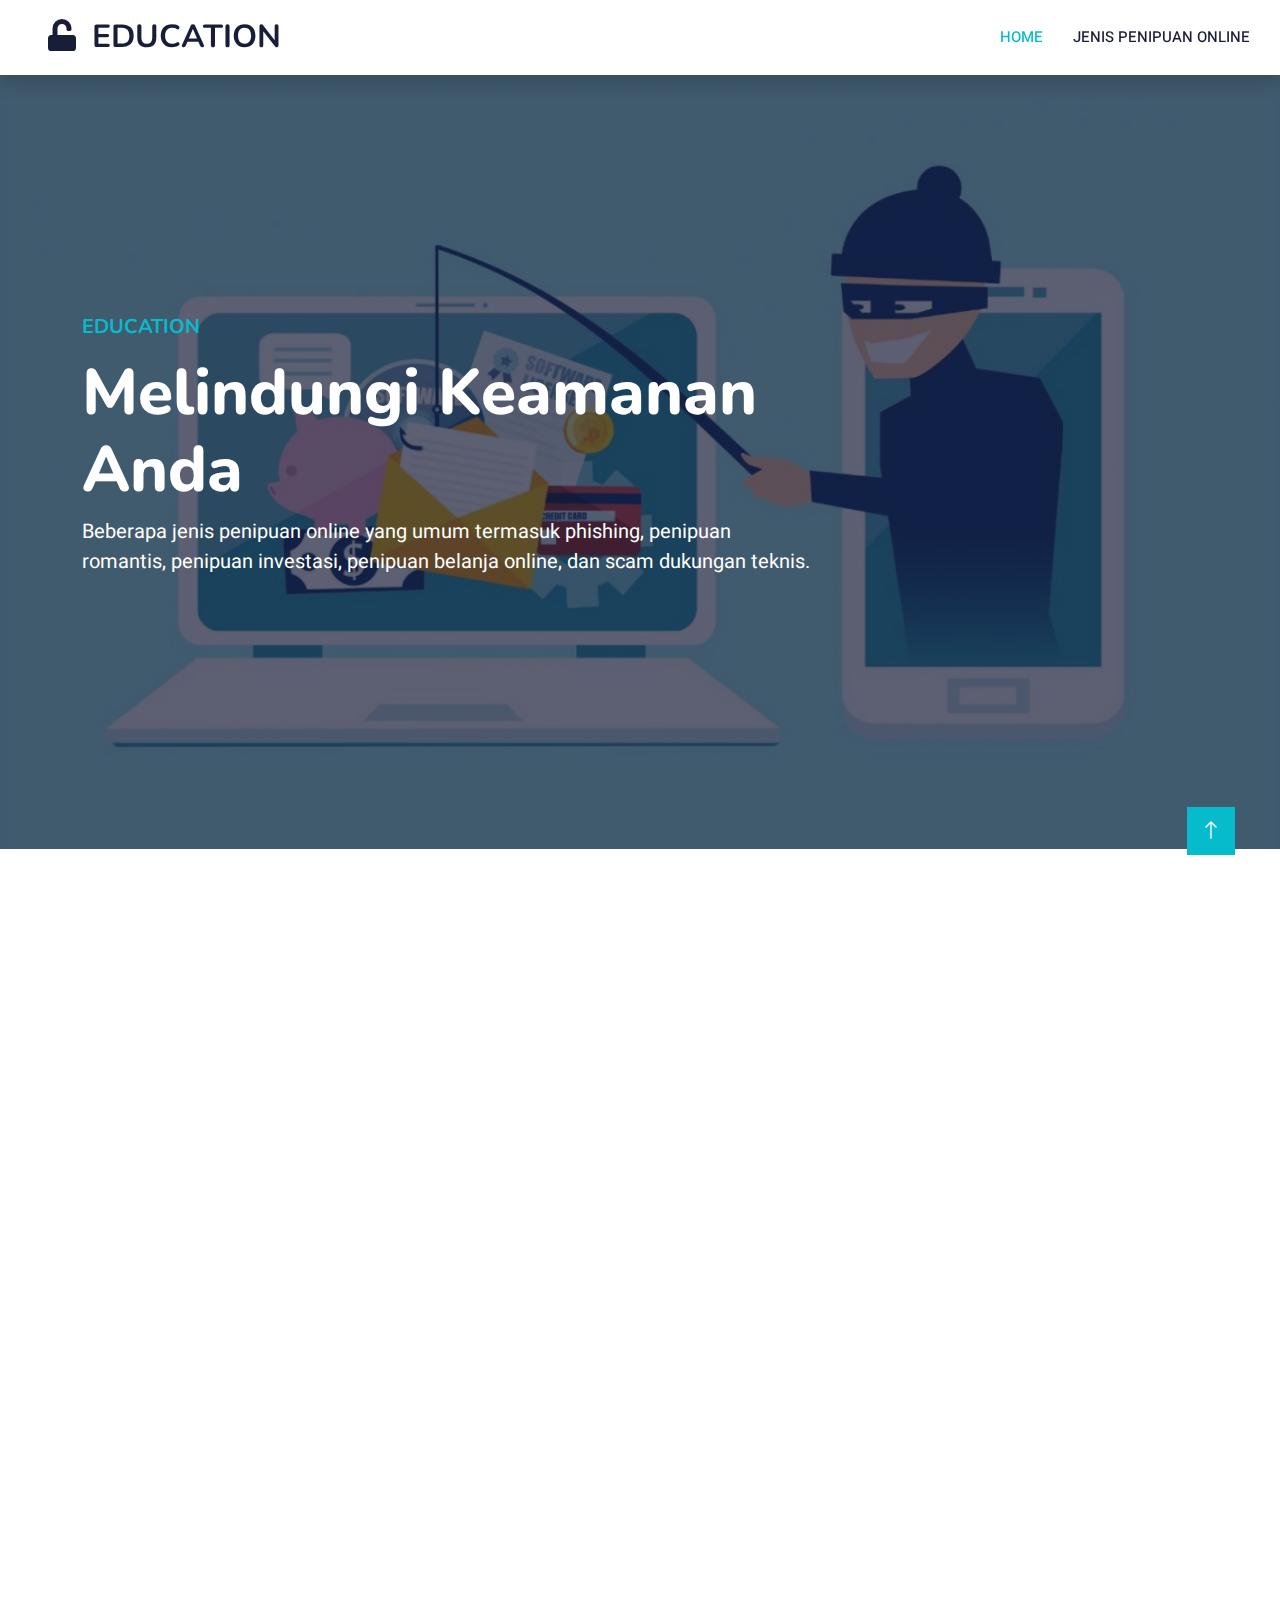
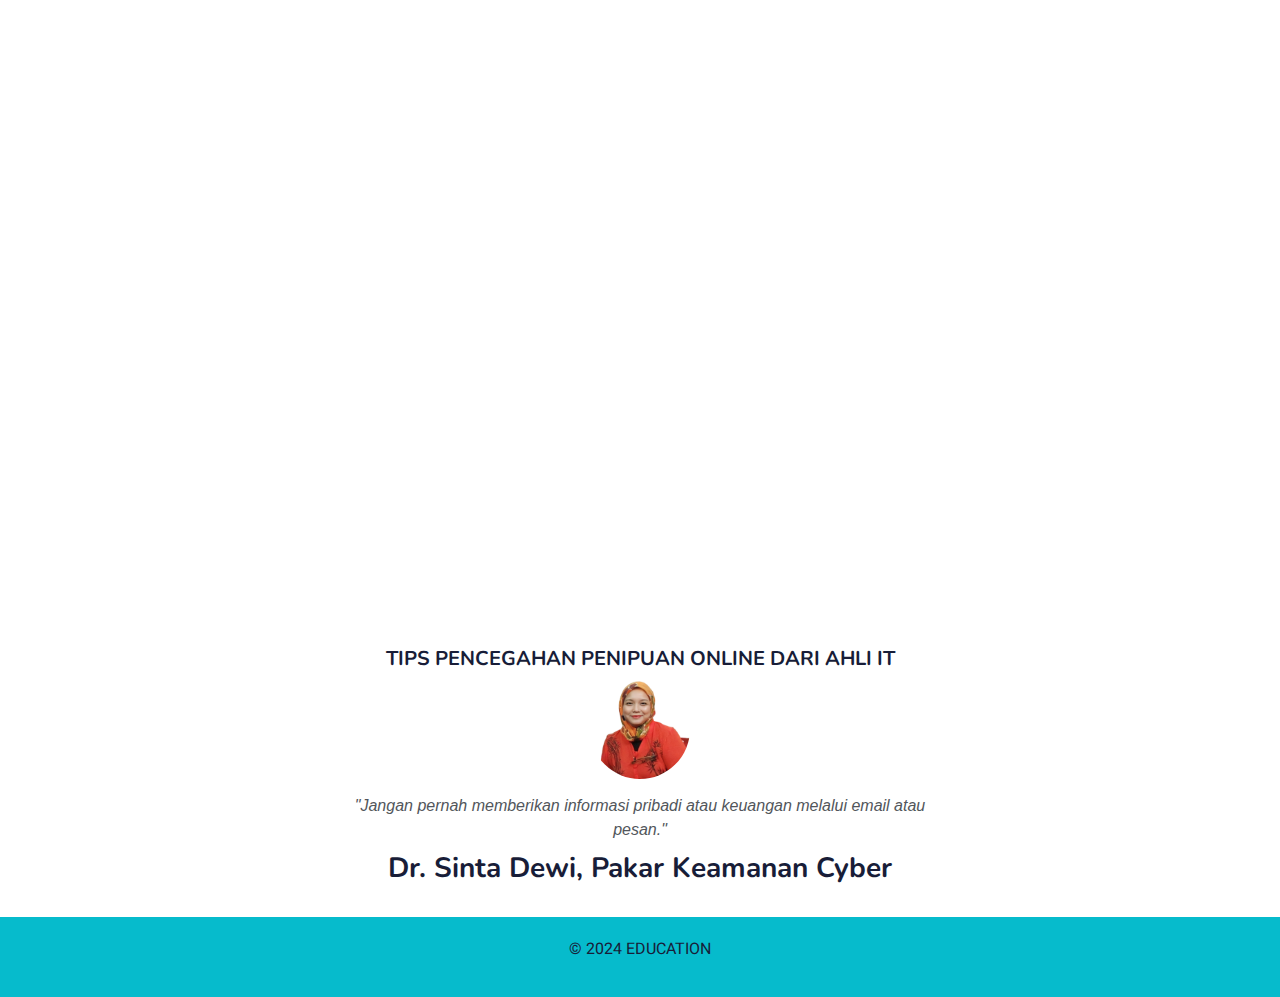
==== index.html @ 1c87310d "ad" ====
<!DOCTYPE html>
<html lang="en">

<head>
    <meta charset="utf-8">
    <title>EDUCATION</title>
    <meta content="width=device-width, initial-scale=1.0" name="viewport">
    <meta content="" name="keywords">
    <meta content="" name="description">

    <!-- Favicon -->
    <link href="asset/img/lc.svg" rel="icon">

    <!-- Google Web Fonts -->
    <link rel="preconnect" href="https://fonts.googleapis.com">
    <link rel="preconnect" href="https://fonts.gstatic.com" crossorigin>
    <link
        href="https://fonts.googleapis.com/css2?family=Heebo:wght@400;500;600&family=Nunito:wght@600;700;800&display=swap"
        rel="stylesheet">

    <!-- Icon Font Stylesheet -->
    <link href='https://unpkg.com/boxicons@2.1.4/css/boxicons.min.css' rel='stylesheet'>
    <link href="https://cdnjs.cloudflare.com/ajax/libs/font-awesome/5.10.0/css/all.min.css" rel="stylesheet">
    <link href="https://cdn.jsdelivr.net/npm/bootstrap-icons@1.4.1/font/bootstrap-icons.css" rel="stylesheet">

    <!-- Libraries Stylesheet -->
    <link href="asset/lib/animate/animate.min.css" rel="stylesheet">
    <link href="asset/lib/owlcarousel/assets/owl.carousel.min.css" rel="stylesheet">

    <!-- Customized Bootstrap Stylesheet -->
    <link href="asset/css/bootstrap.min.css" rel="stylesheet">

    <!-- Template Stylesheet -->
    <link href="asset/css/style.css" rel="stylesheet">
</head>

<body>
    <!-- Spinner Start -->
    <div id="spinner"
        class="show bg-white position-fixed translate-middle w-100 vh-100 top-50 start-50 d-flex align-items-center justify-content-center">
        <div class="spinner-border text-primary" style="width: 3rem; height: 3rem;" role="status">
            <span class="sr-only">Loading...</span>
        </div>
    </div>
    <!-- Spinner End -->


    <!-- Navbar Start -->
    <nav class="navbar navbar-expand-lg bg-white navbar-light shadow sticky-top p-0">
        <a href="index.html" class="navbar-brand d-flex align-items-center px-4 px-lg-5">
            <h2 class="m-0 text-black"><i class="fa fa-unlock me-3"></i>EDUCATION</h2>
        </a>
        <!-- <button type="button" class="navbar-toggler me-4" data-bs-toggle="collapse" data-bs-target="#navbarCollapse">
            <span class="navbar-toggler-icon"></span>
        </button> -->
        <div class="collapse navbar-collapse" id="navbarCollapse">
            <div class="navbar-nav ms-auto p-4 p-lg-0">
                <a href="index.html" class="nav-item nav-link active">Home</a>
                <a href="content/jenis.html" class="nav-item nav-link">Jenis Penipuan Online</a>
            </div>
        </div>
    </nav>
    <!-- Navbar End -->


    <!-- Carousel Start -->
    <div class="container-fluid p-0 mb-5">
        <div class="owl-carousel header-carousel position-relative">
            <div class="owl-carousel-item position-relative">
                <img class="img-fluid" src="asset/img/c1.jpg" alt="">
                <div class="position-absolute top-0 start-0 w-100 h-100 d-flex align-items-center"
                    style="background: rgba(24, 29, 56, .7);">
                    <div class="container">
                        <div class="row justify-content-start">
                            <div class="col-sm-10 col-lg-8">
                                <h5 class="text-primary text-uppercase mb-3">EDUCATION
                                </h5>
                                <h1 class="display-3 text-white">Melindungi Keamanan Anda
                                </h1>
                                <p class="fs-5 text-white mb-4 pb-2">Beberapa jenis penipuan online yang umum termasuk
                                    phishing, penipuan romantis, penipuan investasi, penipuan belanja online, dan scam
                                    dukungan teknis.
                                </p>
                            </div>
                        </div>
                    </div>
                </div>
            </div>
        </div>
    </div>
    <!-- Carousel End -->

    <!-- home Start -->

    <!-- About Start -->
    <div class="container-xxl py-5 ">
        <div class="container">
            <div class="row g-5">
                <div class="col-lg-12 wow fadeInUp" data-wow-delay="0.3s">
                    <h6 class="section-title bg-white text-start text-primary pe-3">Tentang Kami</h6>
                    <h1 class="mb-4">Welcome to EDUCATION</h1>
                    <p class="mb-4">Kami adalah sekelompok mahasiswa dari Universitas Indraprasta PGRI yang sedang
                        melakukan EDUCATION tentang bahaya penipuan online di era digital. Di era digital, kita harus
                        selalu waspada terhadap penipuan online. Jangan pernah memberikan
                        informasi pribadi seperti password atau nomor kartu kredit tanpa memastikan keaslian situs atau
                        pengirimnya. Jika ada tawaran yang terlihat terlalu bagus untuk menjadi kenyataan, kemungkinan
                        besar itu adalah jebakan. Selalu periksa
                        ulang email, pesan, atau panggilan yang meminta data sensitif. Gunakan autentikasi dua faktor
                        untuk melindungi akun, dan pastikan untuk hanya berbelanja di situs yang sudah terpercaya.
                        Waspada dan cerdas dalam berselancar online
                        adalah kunci untuk menjaga diri dari bahaya penipuan.
                    </p>
                </div>
            </div>
        </div>
    </div>
    <!-- About End -->

    <!-- Team Start -->
    <div class="container-xxl py-5">
        <div class="container">
            <div class="text-center wow fadeInUp" data-wow-delay="0.1s">
                <h6 class="section-title bg-white text-center text-primary px-3">Safe-Net</h6>
                <h1 class="mb-5">Safe Internet Network</h1>
            </div>
            <div class="row g-4">
                <div class="col-lg-3 col-md-6 wow fadeInUp" data-wow-delay="0.1s">
                    <div class="team-item bg-light">
                        <div class="overflow-hidden">
                            <img class="img-fluid" src="asset/img/team-1.jpg" alt="">
                        </div>
                        <div class="position-relative d-flex justify-content-center" style="margin-top: -23px;">
                            <div class="bg-light d-flex justify-content-center pt-2 px-1">
                                <a class="btn btn-sm-square btn-primary mx-1" href=""><i
                                        class="fab fa-facebook-f"></i></a>
                                <a class="btn btn-sm-square btn-primary mx-1" href=""><i class="fab fa-twitter"></i></a>
                                <a class="btn btn-sm-square btn-primary mx-1"
                                    href="https://www.instagram.com/warrensczn/"><i class="fab fa-instagram"></i></a>
                            </div>
                        </div>
                        <div class="text-center p-4">
                            <h5 class="mb-0">Warren Rizky Sczandinavian</h5>
                            <small>Leader</small>
                        </div>
                    </div>
                </div>
                <div class="col-lg-3 col-md-6 wow fadeInUp" data-wow-delay="0.3s">
                    <div class="team-item bg-light">
                        <div class="overflow-hidden">
                            <img class="img-fluid" src="asset/img/team-2.jpg" alt="">
                        </div>
                        <div class="position-relative d-flex justify-content-center" style="margin-top: -23px;">
                            <div class="bg-light d-flex justify-content-center pt-2 px-1">
                                <a class="btn btn-sm-square btn-primary mx-1" href=""><i
                                        class="fab fa-facebook-f"></i></a>
                                <a class="btn btn-sm-square btn-primary mx-1" href=""><i class="fab fa-twitter"></i></a>
                                <a class="btn btn-sm-square btn-primary mx-1" href=""><i
                                        class="fab fa-instagram"></i></a>
                            </div>
                        </div>
                        <div class="text-center p-4">
                            <h5 class="mb-0">Andriyan Eka Syahputra </h5>
                            <small>Web Development</small>
                        </div>
                    </div>
                </div>
                <div class="col-lg-3 col-md-6 wow fadeInUp" data-wow-delay="0.5s">
                    <div class="team-item bg-light">
                        <div class="overflow-hidden">
                            <img class="img-fluid" src="asset/img/team-3.jpg" alt="">
                        </div>
                        <div class="position-relative d-flex justify-content-center" style="margin-top: -23px;">
                            <div class="bg-light d-flex justify-content-center pt-2 px-1">
                                <a class="btn btn-sm-square btn-primary mx-1" href=""><i
                                        class="fab fa-facebook-f"></i></a>
                                <a class="btn btn-sm-square btn-primary mx-1" href=""><i class="fab fa-twitter"></i></a>
                                <a class="btn btn-sm-square btn-primary mx-1" href=""><i
                                        class="fab fa-instagram"></i></a>
                            </div>
                        </div>
                        <div class="text-center p-4">
                            <h5 class="mb-0">Muhamad Ibnu Naziep</h5>
                            <small>Designer</small>
                        </div>
                    </div>
                </div>
                <div class="col-lg-3 col-md-6 wow fadeInUp" data-wow-delay="0.7s">
                    <div class="team-item bg-light">
                        <div class="overflow-hidden">
                            <img class="img-fluid" src="asset/img/team-4.jpg" alt="">
                        </div>
                        <div class="position-relative d-flex justify-content-center" style="margin-top: -23px;">
                            <div class="bg-light d-flex justify-content-center pt-2 px-1">
                                <a class="btn btn-sm-square btn-primary mx-1" href=""><i
                                        class="fab fa-facebook-f"></i></a>
                                <a class="btn btn-sm-square btn-primary mx-1" href=""><i class="fab fa-twitter"></i></a>
                                <a class="btn btn-sm-square btn-primary mx-1" href=""><i
                                        class="fab fa-instagram"></i></a>
                            </div>
                        </div>
                        <div class="text-center p-4">
                            <h5 class="mb-0">Anisah Nur Fauziah</h5>
                            <small>Author</small>
                        </div>
                    </div>
                </div>
                <div class="col-lg-3 col-md-6 wow fadeInUp" data-wow-delay="0.7s">
                    <div class="team-item bg-light">
                        <div class="overflow-hidden">
                            <img class="img-fluid" src="asset/img/satya.png" alt="">
                        </div>
                        <div class="position-relative d-flex justify-content-center" style="margin-top: -23px;">
                            <div class="bg-light d-flex justify-content-center pt-2 px-1">
                                <a class="btn btn-sm-square btn-primary mx-1" href=""><i
                                        class="fab fa-facebook-f"></i></a>
                                <a class="btn btn-sm-square btn-primary mx-1" href=""><i class="fab fa-twitter"></i></a>
                                <a class="btn btn-sm-square btn-primary mx-1" href=""><i
                                        class="fab fa-instagram"></i></a>
                            </div>
                        </div>
                        <div class="text-center p-4">
                            <h5 class="mb-0">Satya Guna Wardhana</h5>
                            <small>Advisor</small>
                        </div>
                    </div>
                </div>
                <div class="col-lg-3 col-md-6 wow fadeInUp" data-wow-delay="0.7s">
                    <div class="team-item bg-light">
                        <div class="overflow-hidden">
                            <img class="img-fluid" src="asset/img/team-4.jpg" alt="">
                        </div>
                        <div class="position-relative d-flex justify-content-center" style="margin-top: -23px;">
                            <div class="bg-light d-flex justify-content-center pt-2 px-1">
                                <a class="btn btn-sm-square btn-primary mx-1" href=""><i
                                        class="fab fa-facebook-f"></i></a>
                                <a class="btn btn-sm-square btn-primary mx-1" href=""><i class="fab fa-twitter"></i></a>
                                <a class="btn btn-sm-square btn-primary mx-1"
                                    href="https://www.instagram.com/stygnwrdhn?igsh=cGh4aW1wYjNhNzc0"><i
                                        class="fab fa-instagram"></i></a>
                            </div>
                        </div>
                        <div class="text-center p-4">
                            <h5 class="mb-0">Nabilah Shabrima</h5>
                            <small>Group Manager</small>
                        </div>
                    </div>
                </div>
                <div class="col-lg-3 col-md-6 wow fadeInUp" data-wow-delay="0.7s">
                    <div class="team-item bg-light">
                        <div class="overflow-hidden">
                            <img class="img-fluid" src="asset/img/team-4.jpg" alt="">
                        </div>
                        <div class="position-relative d-flex justify-content-center" style="margin-top: -23px;">
                            <div class="bg-light d-flex justify-content-center pt-2 px-1">
                                <a class="btn btn-sm-square btn-primary mx-1" href=""><i
                                        class="fab fa-facebook-f"></i></a>
                                <a class="btn btn-sm-square btn-primary mx-1" href=""><i class="fab fa-twitter"></i></a>
                                <a class="btn btn-sm-square btn-primary mx-1" href=""><i
                                        class="fab fa-instagram"></i></a>
                            </div>
                        </div>
                        <div class="text-center p-4">
                            <h5 class="mb-0">Jihan Al Fairuzi</h5>
                            <small>Editing</small>
                        </div>
                    </div>
                </div>
            </div>
        </div>
    </div>
    <!-- Team End -->

    <!-- Start Testimonial Slider -->
    <div class="testimonial-wrapper">
        <div class="testimonial-container">
            <h5 class="section-title bg-white text-center text-dark px-3">Tips Pencegahan Penipuan Online dari Ahli IT
            </h5><br>
            <div class="testimonial">
                <img src="asset/img/sinta.png" alt="Foto Dr. Sinta Dewi">
                <p>"Jangan pernah memberikan informasi pribadi atau keuangan melalui email atau pesan."</p>
                <h3>Dr. Sinta Dewi, Pakar Keamanan Cyber</h3>
            </div>
            <div class="testimonial">
                <img src="asset/img/lia.jpg" alt="Foto Lia Kurniawati">
                <p>"Edukasi diri Anda tentang teknik phishing dan social engineering terbaru."</p>
                <h3> Lia Kurniawati, Spesialis Keamanan Jaringan</h3>
            </div>
            <div class="testimonial">
                <img src="asset/img/rini.jpg" alt="Foto Rini Setiawati, Ahli Forensik Digital">
                <p>"Verifikasi identitas penjual atau pembeli sebelum melakukan transaksi online."</p>
                <h3>Rini Setiawati, Ahli Forensik Digital</h3>
            </div>
        </div>
    </div><br>
    <!-- End Testimonial Slider -->

    <!-- home End -->

    <!-- Footer Start -->
    <footer class="bg-primary">
        <div class="container">
            <div class="row">
                <div class="text-center text-dark">
                    <p>&copy; 2024 EDUCATION</p>
                </div>
            </div>
        </div>
    </footer>
    <!-- Footer End -->


    <!-- Back to Top -->
    <a href="#" class="btn btn-lg btn-primary btn-lg-square back-to-top"><i class="bi bi-arrow-up"></i></a>


    <!-- JavaScript Libraries -->
    <script src="https://code.jquery.com/jquery-3.4.1.min.js"></script>
    <script src="https://cdn.jsdelivr.net/npm/bootstrap@5.0.0/dist/js/bootstrap.bundle.min.js"></script>
    <script src="asset/lib/wow/wow.min.js"></script>
    <script src="asset/lib/easing/easing.min.js"></script>
    <script src="asset/lib/waypoints/waypoints.min.js"></script>
    <script src="asset/lib/owlcarousel/owl.carousel.min.js"></script>

    <!-- Template Javascript -->
    <script src="asset/js/main.js"></script>
</body>

</html>

</html>
---- asset/css/style.css ----
/********** Template CSS **********/
:root {
    --primary: #06BBCC;
    --light: #F0FBFC;
    --dark: #181d38;
}

.fw-medium {
    font-weight: 600 !important;
}

.fw-semi-bold {
    font-weight: 700 !important;
}

.back-to-top {
    position: fixed;
    display: none;
    right: 45px;
    bottom: 45px;
    z-index: 99;
}


/*** Spinner ***/
#spinner {
    opacity: 0;
    visibility: hidden;
    transition: opacity .5s ease-out, visibility 0s linear .5s;
    z-index: 99999;
}

#spinner.show {
    transition: opacity .5s ease-out, visibility 0s linear 0s;
    visibility: visible;
    opacity: 1;
}


/*** Button ***/
.btn {
    font-family: 'Nunito', sans-serif;
    font-weight: 600;
    transition: .5s;
}

.btn.btn-primary,
.btn.btn-secondary {
    color: #FFFFFF;
}

.btn-square {
    width: 38px;
    height: 38px;
}

.btn-sm-square {
    width: 32px;
    height: 32px;
}

.btn-lg-square {
    width: 48px;
    height: 48px;
}

.btn-square,
.btn-sm-square,
.btn-lg-square {
    padding: 0;
    display: flex;
    align-items: center;
    justify-content: center;
    font-weight: normal;
    border-radius: 0px;
}


/*** Navbar ***/
.navbar .dropdown-toggle::after {
    border: none;
    content: "\f107";
    font-family: "Font Awesome 5 Free";
    font-weight: 900;
    vertical-align: middle;
    margin-left: 8px;
}

.navbar-light .navbar-nav .nav-link {
    margin-right: 30px;
    padding: 25px 0;
    color: #FFFFFF;
    font-size: 15px;
    text-transform: uppercase;
    outline: none;
}

.navbar-light .navbar-nav .nav-link:hover,
.navbar-light .navbar-nav .nav-link.active {
    color: var(--primary);
}

@media (max-width: 991.98px) {
    .navbar-light .navbar-nav .nav-link  {
        margin-right: 0;
        padding: 10px 0;
    }

    .navbar-light .navbar-nav {
        border-top: 1px solid #EEEEEE;
    }
}

.navbar-light .navbar-brand,
.navbar-light a.btn {
    height: 75px;
}

.navbar-light .navbar-nav .nav-link {
    color: var(--dark);
    font-weight: 500;
}

.navbar-light.sticky-top {
    top: -100px;
    transition: .5s;
}

@media (min-width: 992px) {
    .navbar .nav-item .dropdown-menu {
        display: block;
        margin-top: 0;
        opacity: 0;
        visibility: hidden;
        transition: .5s;
    }

    .navbar .dropdown-menu.fade-down {
        top: 100%;
        transform: rotateX(-75deg);
        transform-origin: 0% 0%;
    }

    .navbar .nav-item:hover .dropdown-menu {
        top: 100%;
        transform: rotateX(0deg);
        visibility: visible;
        transition: .5s;
        opacity: 1;
    }
}


/*** Header carousel ***/
@media (max-width: 768px) {
    .header-carousel .owl-carousel-item {
        position: relative;
        min-height: 500px;
    }
    
    .header-carousel .owl-carousel-item img {
        position: absolute;
        width: 100%;
        height: 100%;
        object-fit: cover;
    }
}

.header-carousel .owl-nav {
    position: absolute;
    top: 50%;
    right: 8%;
    transform: translateY(-50%);
    display: flex;
    flex-direction: column;
}

.header-carousel .owl-nav .owl-prev,
.header-carousel .owl-nav .owl-next {
    margin: 7px 0;
    width: 45px;
    height: 45px;
    display: flex;
    align-items: center;
    justify-content: center;
    color: #FFFFFF;
    background: transparent;
    border: 1px solid #FFFFFF;
    font-size: 22px;
    transition: .5s;
}

.header-carousel .owl-nav .owl-prev:hover,
.header-carousel .owl-nav .owl-next:hover {
    background: var(--primary);
    border-color: var(--primary);
}

.page-header {
    background: linear-gradient(rgba(24, 29, 56, .7), rgba(24, 29, 56, .7)), url(../img/carousel-1.jpg);
    background-position: center center;
    background-repeat: no-repeat;
    background-size: cover;
}

.page-header-inner {
    background: rgba(15, 23, 43, .7);
}

.breadcrumb-item + .breadcrumb-item::before {
    color: var(--light);
}


/*** Section Title ***/
.section-title {
    position: relative;
    display: inline-block;
    text-transform: uppercase;
}

.section-title::before {
    position: absolute;
    content: "";
    width: calc(100% + 80px);
    height: 2px;
    top: 4px;
    left: -40px;
    background: var(--primary);
    z-index: -1;
}

.section-title::after {
    position: absolute;
    content: "";
    width: calc(100% + 120px);
    height: 2px;
    bottom: 5px;
    left: -60px;
    background: var(--primary);
    z-index: -1;
}

.section-title.text-start::before {
    width: calc(100% + 40px);
    left: 0;
}

.section-title.text-start::after {
    width: calc(100% + 60px);
    left: 0;
}


/*** Service ***/
.service-item {
    background: var(--light);
    transition: .5s;
}

.service-item:hover {
    margin-top: -10px;
    background: var(--primary);
}

.service-item * {
    transition: .5s;
}

.service-item:hover * {
    color: var(--light) !important;
}


/*** Categories & Courses ***/
.category img,
.course-item img {
    transition: .5s;
}

.category a:hover img,
.course-item:hover img {
    transform: scale(1.1);
}


/*** Team ***/
.team-item img {
    transition: .5s;
}

.team-item:hover img {
  transform: scale(1.1);
}


/*** Testimonial ***/
.testimonial-wrapper {
  display: flex;
  justify-content: center;
  align-items: center;
  min-height: 100%;
  background-color: white;
}
.testimonial-container {
  width: 80%;
  max-width: 600px;
  text-align: center;
  position: relative;
  overflow: hidden;
  font-family: Arial, sans-serif;
}
.testimonial {
  display: none;
  animation: fadeEffect 1s;
}
.testimonial img {
  width: 100px;
  height: 100px;
  border-radius: 50%;
  object-fit: cover;
  margin-bottom: 15px;
}
.testimonial p {
  font-style: italic;
  margin-bottom: 10px;
}
.testimonial h3 {
  font-weight: bold;
}
@keyframes fadeEffect {
  from {opacity: 0.4}
  to {opacity: 1}
}
@media screen and (max-width: 600px) {
  .testimonial-container {
      width: 90%;
  }
  .testimonial img {
      width: 80px;
      height: 80px;
  }
}  /* Testimonial End  */

footer {
    background-color: #f9f9f9;
    padding: 20px 0;
    text-align: center;
  }
  
  footer .container {
    max-width: 1200px;
    margin: 0 auto;
  }
  
  footer ul {
    list-style: none;
    margin: 0;
    padding: 0;
    display: flex;
    justify-content: center;
  }
  
  footer li {
    margin-right: 20px;
  }
  
  footer a {
    color: black;
    text-decoration: none;
  }
  
  footer a:hover {
    color: black;
  }
/* Footer End */
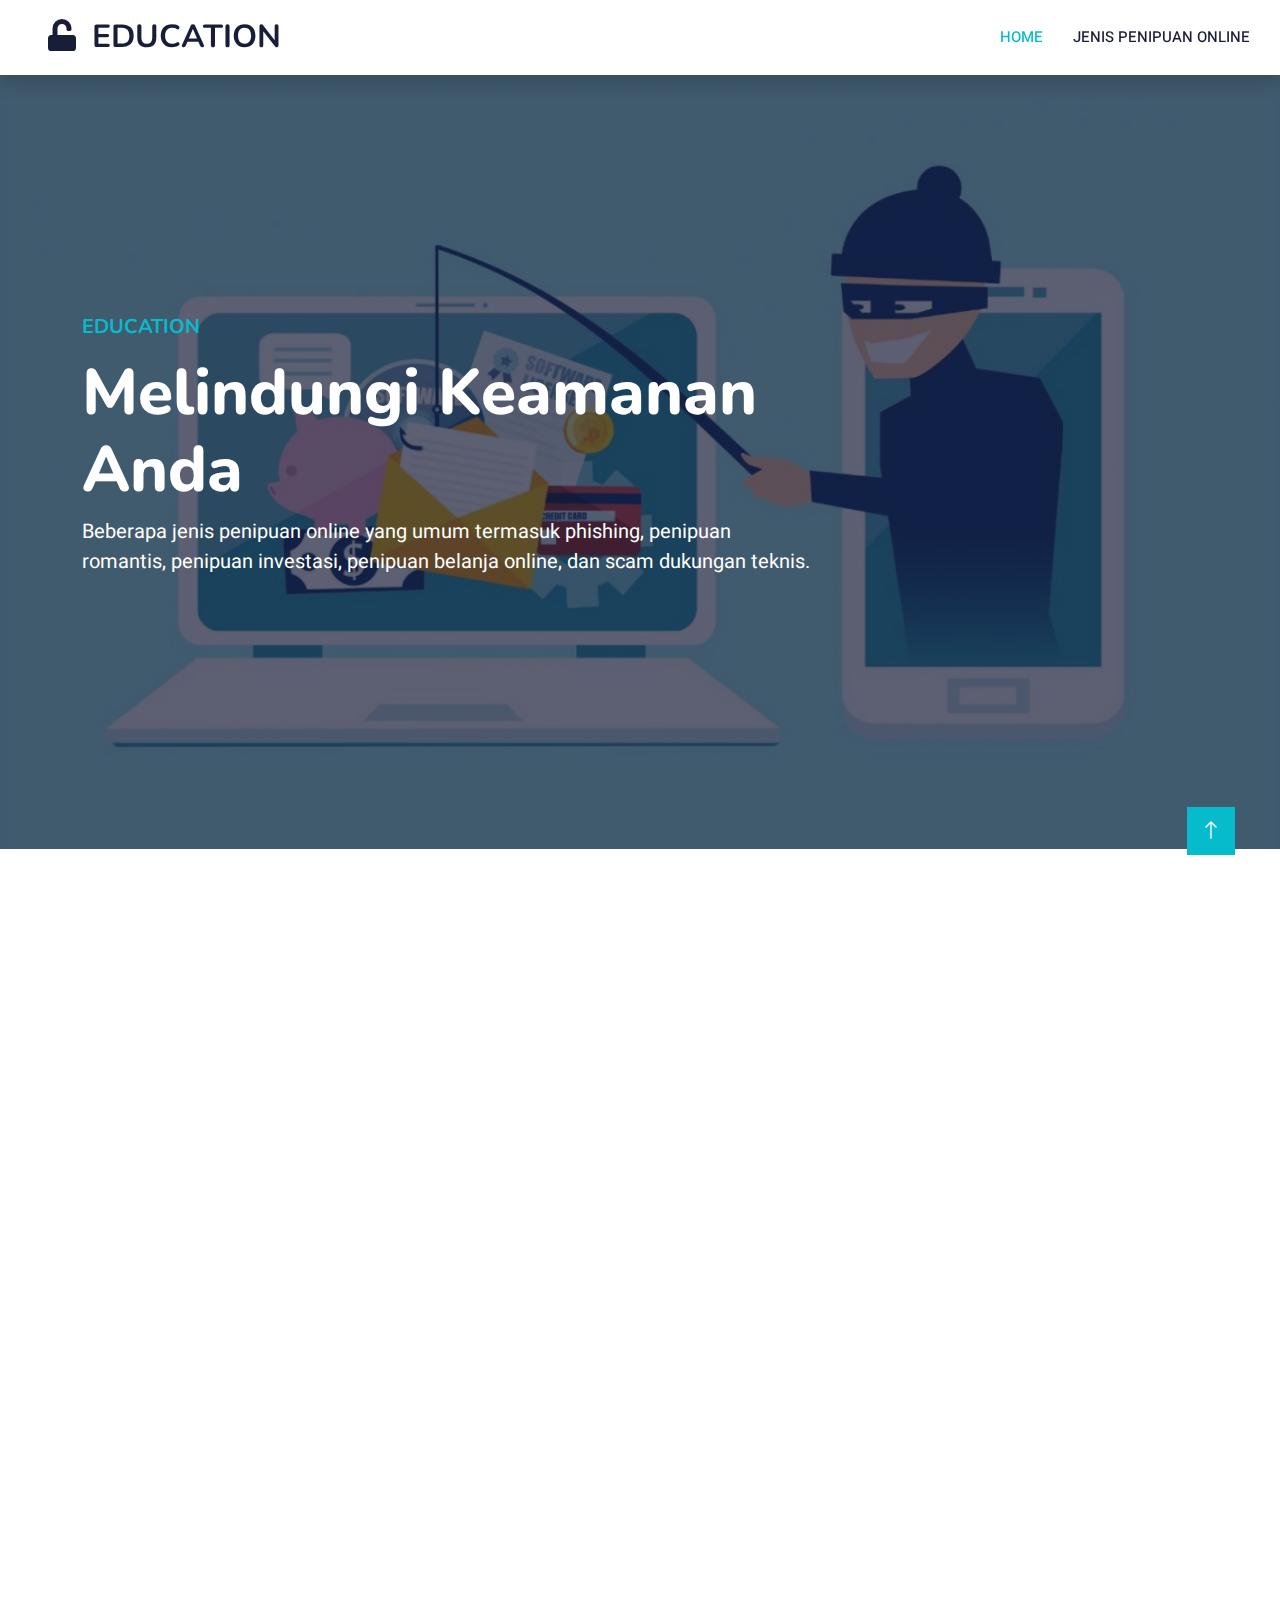
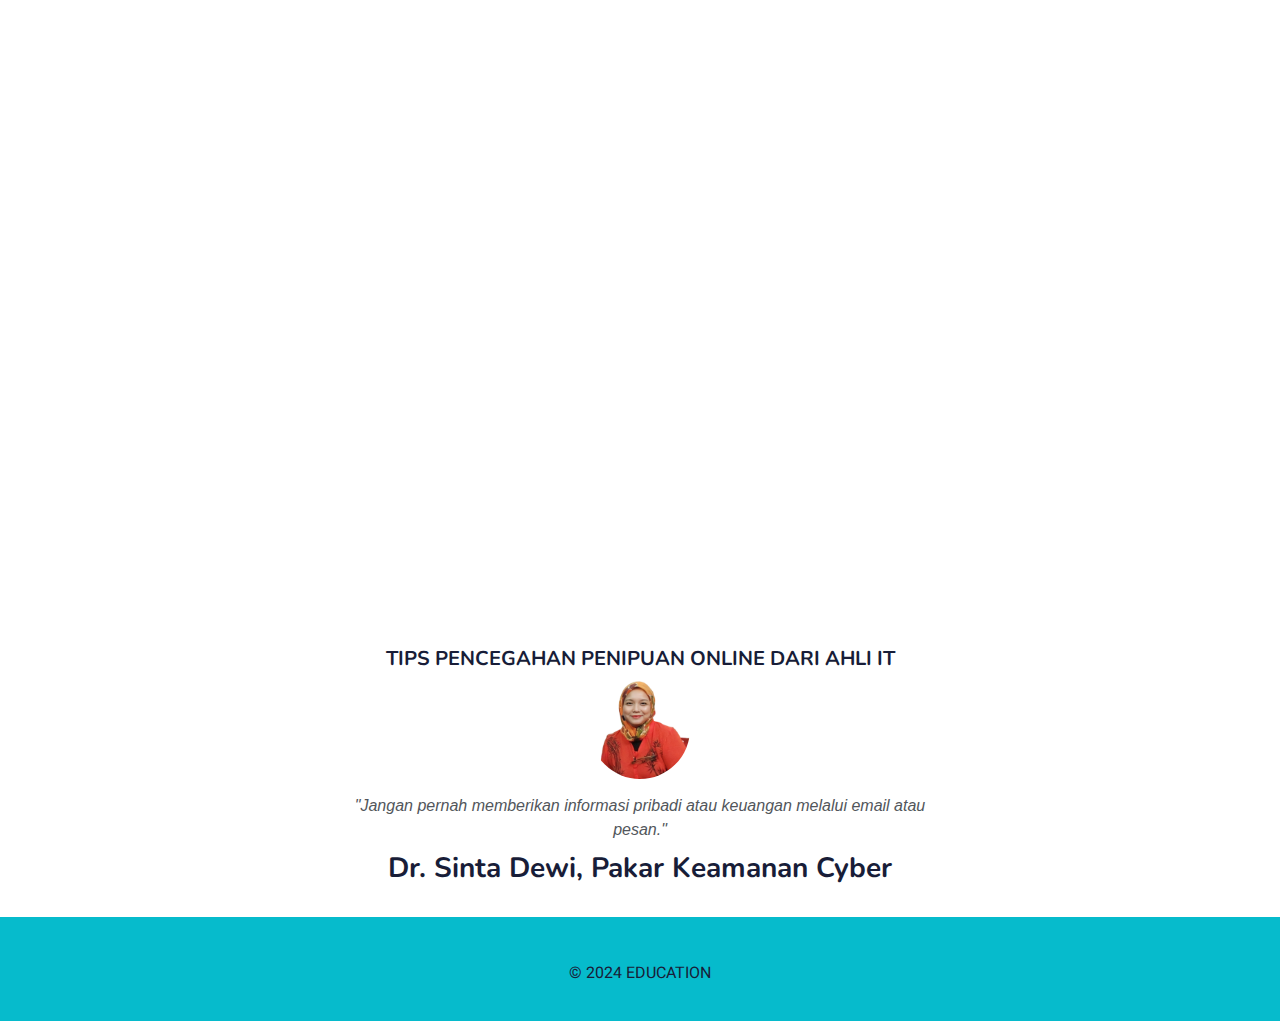
==== commit 4391157c: "update" ====
--- a/index.html
+++ b/index.html
@@ -14,9 +14,7 @@
     <!-- Google Web Fonts -->
     <link rel="preconnect" href="https://fonts.googleapis.com">
     <link rel="preconnect" href="https://fonts.gstatic.com" crossorigin>
-    <link
-        href="https://fonts.googleapis.com/css2?family=Heebo:wght@400;500;600&family=Nunito:wght@600;700;800&display=swap"
-        rel="stylesheet">
+    <link href="https://fonts.googleapis.com/css2?family=Heebo:wght@400;500;600&family=Nunito:wght@600;700;800&display=swap" rel="stylesheet">
 
     <!-- Icon Font Stylesheet -->
     <link href='https://unpkg.com/boxicons@2.1.4/css/boxicons.min.css' rel='stylesheet'>
@@ -36,8 +34,7 @@
 
 <body>
     <!-- Spinner Start -->
-    <div id="spinner"
-        class="show bg-white position-fixed translate-middle w-100 vh-100 top-50 start-50 d-flex align-items-center justify-content-center">
+    <div id="spinner" class="show bg-white position-fixed translate-middle w-100 vh-100 top-50 start-50 d-flex align-items-center justify-content-center">
         <div class="spinner-border text-primary" style="width: 3rem; height: 3rem;" role="status">
             <span class="sr-only">Loading...</span>
         </div>
@@ -50,9 +47,9 @@
         <a href="index.html" class="navbar-brand d-flex align-items-center px-4 px-lg-5">
             <h2 class="m-0 text-black"><i class="fa fa-unlock me-3"></i>EDUCATION</h2>
         </a>
-        <!-- <button type="button" class="navbar-toggler me-4" data-bs-toggle="collapse" data-bs-target="#navbarCollapse">
+        <button type="button" class="navbar-toggler me-4" data-bs-toggle="collapse" data-bs-target="#navbarCollapse">
             <span class="navbar-toggler-icon"></span>
-        </button> -->
+        </button>
         <div class="collapse navbar-collapse" id="navbarCollapse">
             <div class="navbar-nav ms-auto p-4 p-lg-0">
                 <a href="index.html" class="nav-item nav-link active">Home</a>
@@ -68,8 +65,7 @@
         <div class="owl-carousel header-carousel position-relative">
             <div class="owl-carousel-item position-relative">
                 <img class="img-fluid" src="asset/img/c1.jpg" alt="">
-                <div class="position-absolute top-0 start-0 w-100 h-100 d-flex align-items-center"
-                    style="background: rgba(24, 29, 56, .7);">
+                <div class="position-absolute top-0 start-0 w-100 h-100 d-flex align-items-center" style="background: rgba(24, 29, 56, .7);">
                     <div class="container">
                         <div class="row justify-content-start">
                             <div class="col-sm-10 col-lg-8">
@@ -77,9 +73,7 @@
                                 </h5>
                                 <h1 class="display-3 text-white">Melindungi Keamanan Anda
                                 </h1>
-                                <p class="fs-5 text-white mb-4 pb-2">Beberapa jenis penipuan online yang umum termasuk
-                                    phishing, penipuan romantis, penipuan investasi, penipuan belanja online, dan scam
-                                    dukungan teknis.
+                                <p class="fs-5 text-white mb-4 pb-2">Beberapa jenis penipuan online yang umum termasuk phishing, penipuan romantis, penipuan investasi, penipuan belanja online, dan scam dukungan teknis.
                                 </p>
                             </div>
                         </div>
@@ -99,15 +93,9 @@
                 <div class="col-lg-12 wow fadeInUp" data-wow-delay="0.3s">
                     <h6 class="section-title bg-white text-start text-primary pe-3">Tentang Kami</h6>
                     <h1 class="mb-4">Welcome to EDUCATION</h1>
-                    <p class="mb-4">Kami adalah sekelompok mahasiswa dari Universitas Indraprasta PGRI yang sedang
-                        melakukan EDUCATION tentang bahaya penipuan online di era digital. Di era digital, kita harus
-                        selalu waspada terhadap penipuan online. Jangan pernah memberikan
-                        informasi pribadi seperti password atau nomor kartu kredit tanpa memastikan keaslian situs atau
-                        pengirimnya. Jika ada tawaran yang terlihat terlalu bagus untuk menjadi kenyataan, kemungkinan
-                        besar itu adalah jebakan. Selalu periksa
-                        ulang email, pesan, atau panggilan yang meminta data sensitif. Gunakan autentikasi dua faktor
-                        untuk melindungi akun, dan pastikan untuk hanya berbelanja di situs yang sudah terpercaya.
-                        Waspada dan cerdas dalam berselancar online
+                    <p class="mb-4">Kami adalah sekelompok mahasiswa dari Universitas Indraprasta PGRI yang sedang melakukan EDUCATION tentang bahaya penipuan online di era digital. Di era digital, kita harus selalu waspada terhadap penipuan online. Jangan pernah memberikan
+                        informasi pribadi seperti password atau nomor kartu kredit tanpa memastikan keaslian situs atau pengirimnya. Jika ada tawaran yang terlihat terlalu bagus untuk menjadi kenyataan, kemungkinan besar itu adalah jebakan. Selalu periksa
+                        ulang email, pesan, atau panggilan yang meminta data sensitif. Gunakan autentikasi dua faktor untuk melindungi akun, dan pastikan untuk hanya berbelanja di situs yang sudah terpercaya. Waspada dan cerdas dalam berselancar online
                         adalah kunci untuk menjaga diri dari bahaya penipuan.
                     </p>
                 </div>
@@ -134,8 +122,7 @@
                                 <a class="btn btn-sm-square btn-primary mx-1" href=""><i
                                         class="fab fa-facebook-f"></i></a>
                                 <a class="btn btn-sm-square btn-primary mx-1" href=""><i class="fab fa-twitter"></i></a>
-                                <a class="btn btn-sm-square btn-primary mx-1"
-                                    href="https://www.instagram.com/warrensczn/"><i class="fab fa-instagram"></i></a>
+                                <a class="btn btn-sm-square btn-primary mx-1" href="https://www.instagram.com/warrensczn/"><i class="fab fa-instagram"></i></a>
                             </div>
                         </div>
                         <div class="text-center p-4">
@@ -234,13 +221,12 @@
                                 <a class="btn btn-sm-square btn-primary mx-1" href=""><i
                                         class="fab fa-facebook-f"></i></a>
                                 <a class="btn btn-sm-square btn-primary mx-1" href=""><i class="fab fa-twitter"></i></a>
-                                <a class="btn btn-sm-square btn-primary mx-1"
-                                    href="https://www.instagram.com/stygnwrdhn?igsh=cGh4aW1wYjNhNzc0"><i
-                                        class="fab fa-instagram"></i></a>
-                            </div>
-                        </div>
-                        <div class="text-center p-4">
-                            <h5 class="mb-0">Nabilah Shabrima</h5>
+                                <a class="btn btn-sm-square btn-primary mx-1" href="https://claude.ai/new"><i
+                                        class="fab fa-instagram"></i></a>
+                            </div>
+                        </div>
+                        <div class="text-center p-4">
+                            <h5 class="mb-0">Nabilah Shabrina</h5>
                             <small>Group Manager</small>
                         </div>
                     </div>
@@ -300,7 +286,7 @@
     <footer class="bg-primary">
         <div class="container">
             <div class="row">
-                <div class="text-center text-dark">
+                <div class="text-center text-dark"><br>
                     <p>&copy; 2024 EDUCATION</p>
                 </div>
             </div>
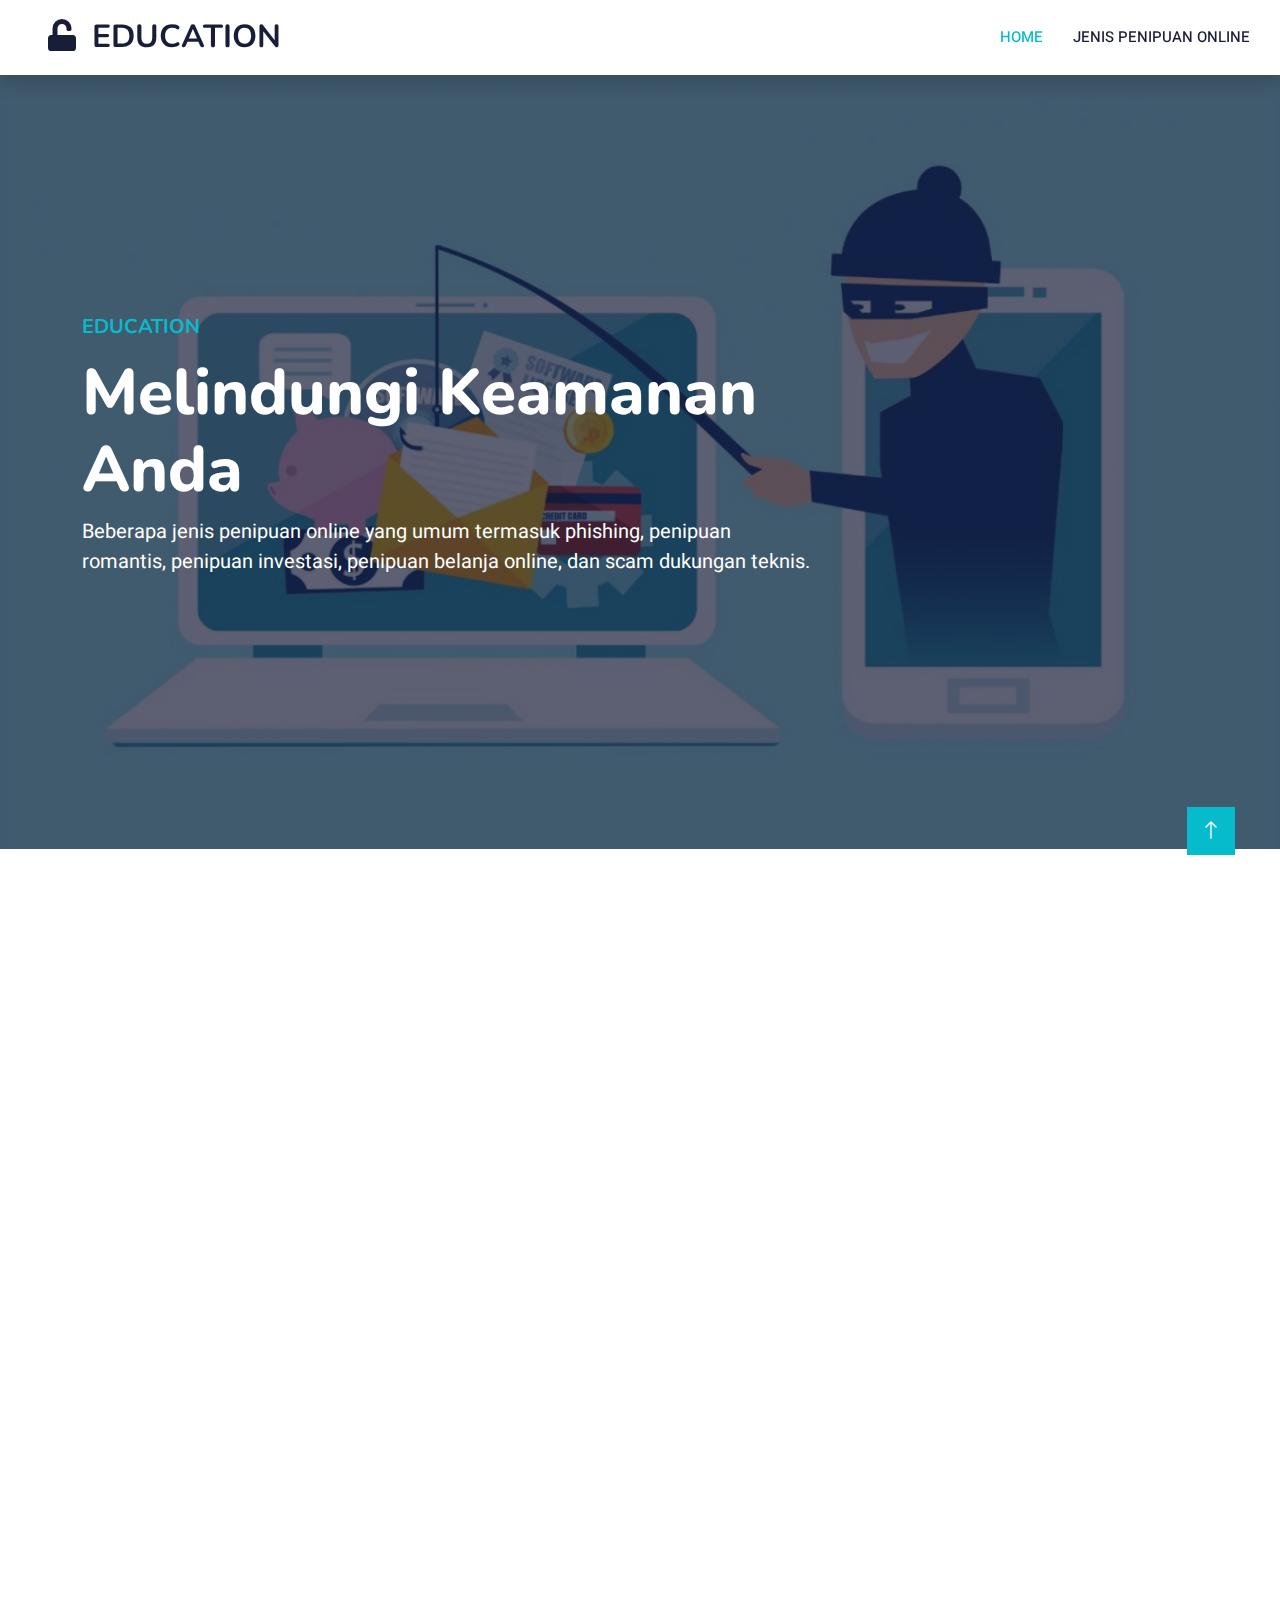
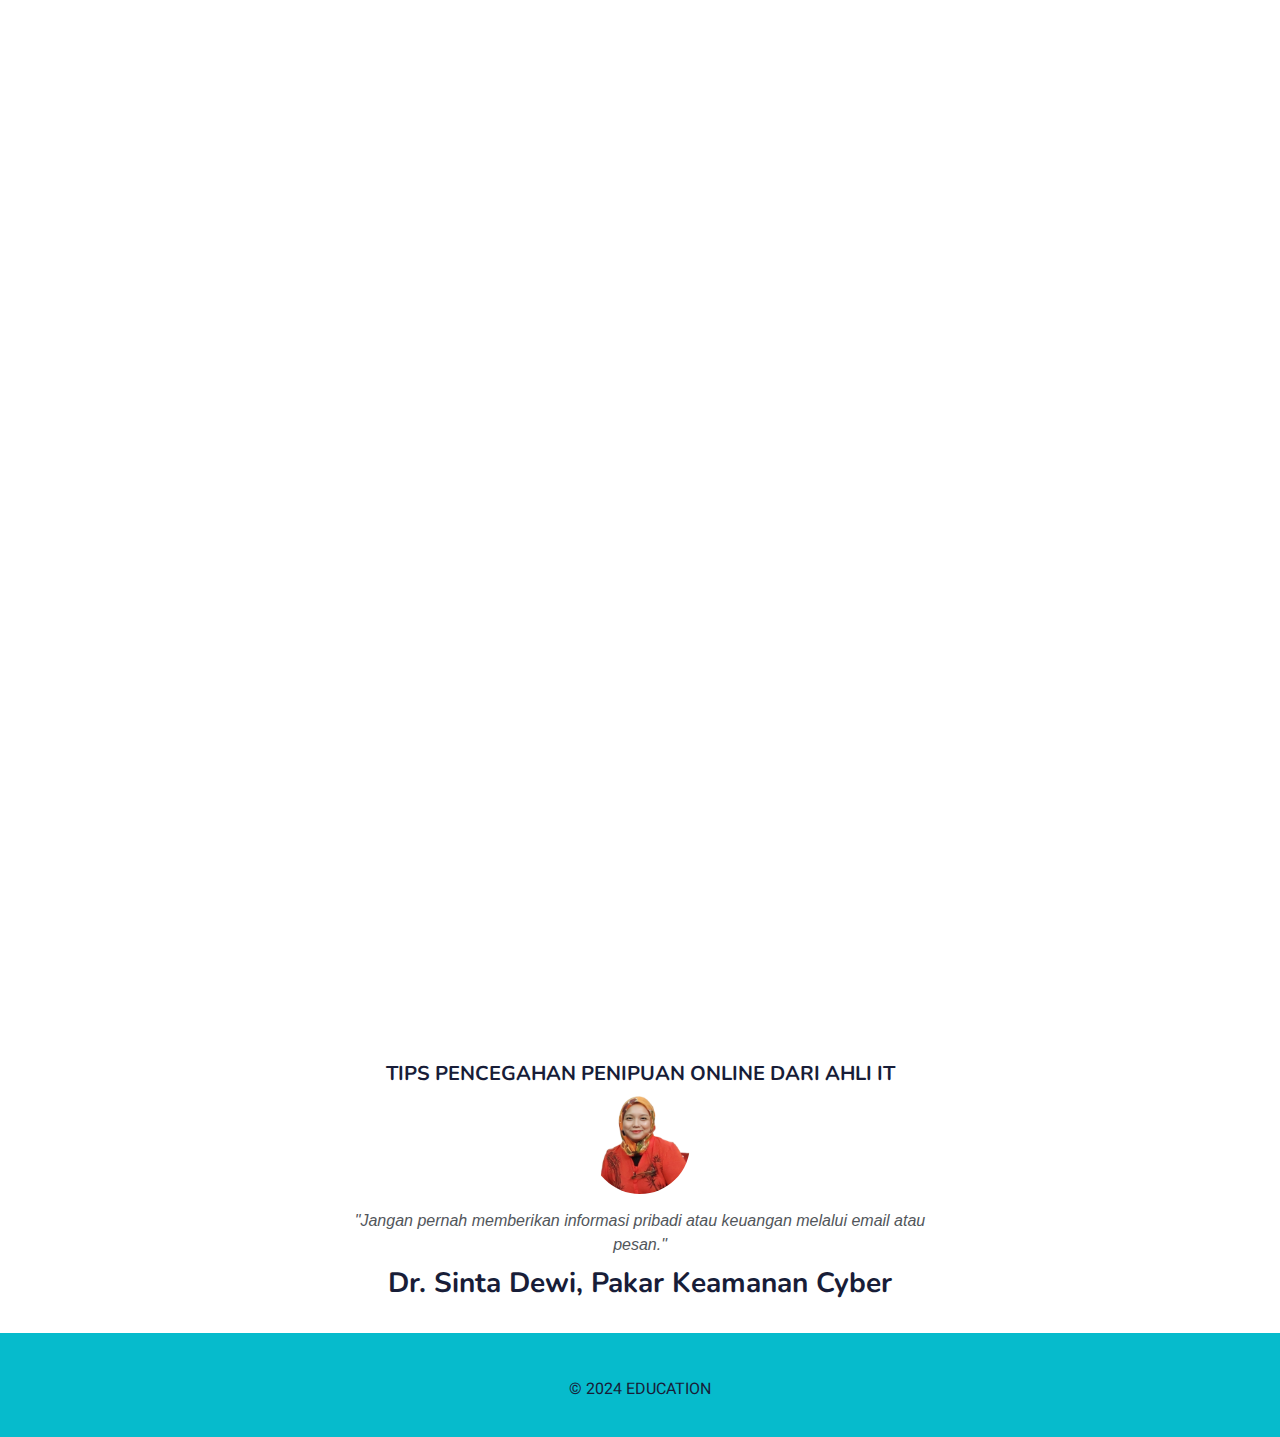
==== commit 0cd9528b: "adD" ====
--- a/index.html
+++ b/index.html
@@ -14,7 +14,9 @@
     <!-- Google Web Fonts -->
     <link rel="preconnect" href="https://fonts.googleapis.com">
     <link rel="preconnect" href="https://fonts.gstatic.com" crossorigin>
-    <link href="https://fonts.googleapis.com/css2?family=Heebo:wght@400;500;600&family=Nunito:wght@600;700;800&display=swap" rel="stylesheet">
+    <link
+        href="https://fonts.googleapis.com/css2?family=Heebo:wght@400;500;600&family=Nunito:wght@600;700;800&display=swap"
+        rel="stylesheet">
 
     <!-- Icon Font Stylesheet -->
     <link href='https://unpkg.com/boxicons@2.1.4/css/boxicons.min.css' rel='stylesheet'>
@@ -34,7 +36,8 @@
 
 <body>
     <!-- Spinner Start -->
-    <div id="spinner" class="show bg-white position-fixed translate-middle w-100 vh-100 top-50 start-50 d-flex align-items-center justify-content-center">
+    <div id="spinner"
+        class="show bg-white position-fixed translate-middle w-100 vh-100 top-50 start-50 d-flex align-items-center justify-content-center">
         <div class="spinner-border text-primary" style="width: 3rem; height: 3rem;" role="status">
             <span class="sr-only">Loading...</span>
         </div>
@@ -65,7 +68,8 @@
         <div class="owl-carousel header-carousel position-relative">
             <div class="owl-carousel-item position-relative">
                 <img class="img-fluid" src="asset/img/c1.jpg" alt="">
-                <div class="position-absolute top-0 start-0 w-100 h-100 d-flex align-items-center" style="background: rgba(24, 29, 56, .7);">
+                <div class="position-absolute top-0 start-0 w-100 h-100 d-flex align-items-center"
+                    style="background: rgba(24, 29, 56, .7);">
                     <div class="container">
                         <div class="row justify-content-start">
                             <div class="col-sm-10 col-lg-8">
@@ -73,7 +77,9 @@
                                 </h5>
                                 <h1 class="display-3 text-white">Melindungi Keamanan Anda
                                 </h1>
-                                <p class="fs-5 text-white mb-4 pb-2">Beberapa jenis penipuan online yang umum termasuk phishing, penipuan romantis, penipuan investasi, penipuan belanja online, dan scam dukungan teknis.
+                                <p class="fs-5 text-white mb-4 pb-2">Beberapa jenis penipuan online yang umum termasuk
+                                    phishing, penipuan romantis, penipuan investasi, penipuan belanja online, dan scam
+                                    dukungan teknis.
                                 </p>
                             </div>
                         </div>
@@ -93,9 +99,15 @@
                 <div class="col-lg-12 wow fadeInUp" data-wow-delay="0.3s">
                     <h6 class="section-title bg-white text-start text-primary pe-3">Tentang Kami</h6>
                     <h1 class="mb-4">Welcome to EDUCATION</h1>
-                    <p class="mb-4">Kami adalah sekelompok mahasiswa dari Universitas Indraprasta PGRI yang sedang melakukan EDUCATION tentang bahaya penipuan online di era digital. Di era digital, kita harus selalu waspada terhadap penipuan online. Jangan pernah memberikan
-                        informasi pribadi seperti password atau nomor kartu kredit tanpa memastikan keaslian situs atau pengirimnya. Jika ada tawaran yang terlihat terlalu bagus untuk menjadi kenyataan, kemungkinan besar itu adalah jebakan. Selalu periksa
-                        ulang email, pesan, atau panggilan yang meminta data sensitif. Gunakan autentikasi dua faktor untuk melindungi akun, dan pastikan untuk hanya berbelanja di situs yang sudah terpercaya. Waspada dan cerdas dalam berselancar online
+                    <p class="mb-4">Kami adalah sekelompok mahasiswa dari Universitas Indraprasta PGRI yang sedang
+                        melakukan EDUCATION tentang bahaya penipuan online di era digital. Di era digital, kita harus
+                        selalu waspada terhadap penipuan online. Jangan pernah memberikan
+                        informasi pribadi seperti password atau nomor kartu kredit tanpa memastikan keaslian situs atau
+                        pengirimnya. Jika ada tawaran yang terlihat terlalu bagus untuk menjadi kenyataan, kemungkinan
+                        besar itu adalah jebakan. Selalu periksa
+                        ulang email, pesan, atau panggilan yang meminta data sensitif. Gunakan autentikasi dua faktor
+                        untuk melindungi akun, dan pastikan untuk hanya berbelanja di situs yang sudah terpercaya.
+                        Waspada dan cerdas dalam berselancar online
                         adalah kunci untuk menjaga diri dari bahaya penipuan.
                     </p>
                 </div>
@@ -122,7 +134,8 @@
                                 <a class="btn btn-sm-square btn-primary mx-1" href=""><i
                                         class="fab fa-facebook-f"></i></a>
                                 <a class="btn btn-sm-square btn-primary mx-1" href=""><i class="fab fa-twitter"></i></a>
-                                <a class="btn btn-sm-square btn-primary mx-1" href="https://www.instagram.com/warrensczn/"><i class="fab fa-instagram"></i></a>
+                                <a class="btn btn-sm-square btn-primary mx-1"
+                                    href="https://www.instagram.com/warrensczn/"><i class="fab fa-instagram"></i></a>
                             </div>
                         </div>
                         <div class="text-center p-4">
@@ -174,7 +187,7 @@
                 <div class="col-lg-3 col-md-6 wow fadeInUp" data-wow-delay="0.7s">
                     <div class="team-item bg-light">
                         <div class="overflow-hidden">
-                            <img class="img-fluid" src="asset/img/team-4.jpg" alt="">
+                            <img class="img-fluid" src="asset/img/fauziah.png" alt="">
                         </div>
                         <div class="position-relative d-flex justify-content-center" style="margin-top: -23px;">
                             <div class="bg-light d-flex justify-content-center pt-2 px-1">
